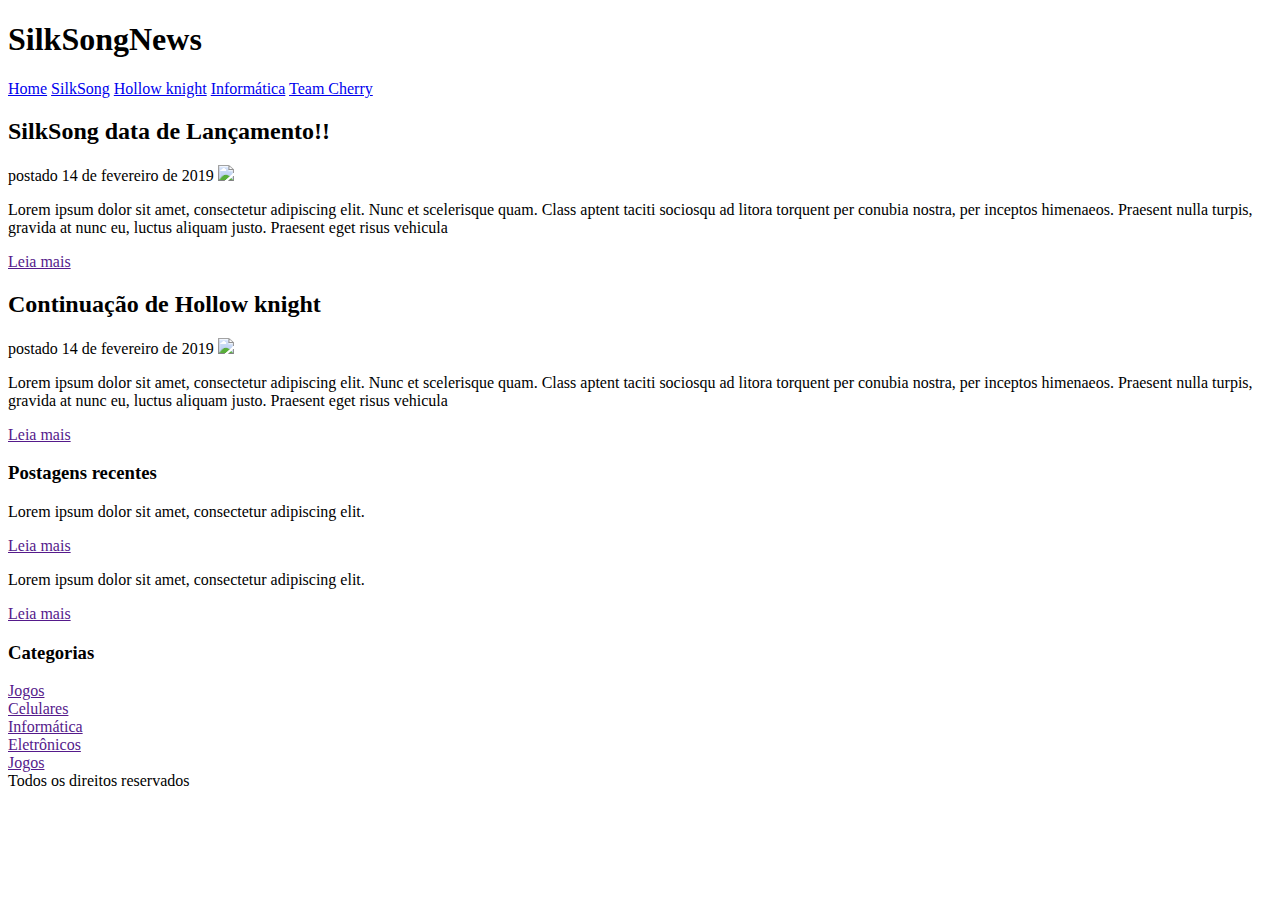
==== index.html @ e31b4811 "Add files via upload" ====
<!DOCTYPE html>
<html>
<head>
	<title>TecBlog - O seu Blog de tecnologia</title>
	<meta charset="utf-8">
	<link rel="stylesheet" type="text/css" href="css/estilo.css">
</head>
<body>

	<div id="area-cabecalho">
		
		<div id="area-logo">
			<h1 class="branco">SilkSong<span>News</span></h1>
		</div>
		<div id="area-menu">
			<a href="index.html">Home</a>
			<a href="jogos.html">SilkSong</a>
			<a href="celulares.html">Hollow knight</a>
			<a href="informatica.html">Informática</a>
			<a href="eletronicos.html">Team Cherry</a>
		</div>

	</div>

	<div id="area-principal">

		<div id="area-postagens">
			
			<!-- abertura postagem -->
			<div class="postagem">
				<h2>SilkSong data de Lançamento!!</h2>
				<span class="data-postagem">postado 14 de fevereiro de 2019</span>
				<img width="620px" src="img/NintendoSwitch2_Hollow_Knight_Silksong_KeyArt2.png">
				<p>
					Lorem ipsum dolor sit amet, consectetur adipiscing elit. Nunc et scelerisque quam. Class aptent taciti sociosqu ad litora torquent per conubia nostra, per inceptos himenaeos. Praesent nulla turpis, gravida at nunc eu, luctus aliquam justo. Praesent eget risus vehicula
				</p>
				<a href="">Leia mais</a>
			</div><!--// fechamento postagem -->

			<!-- abertura postagem -->
			<div class="postagem">
				<h2>Continuação de Hollow knight</h2>
				<span class="data-postagem">postado 14 de fevereiro de 2019</span>
				<img width="620px" src="img/Hollow_Knight_first_cover_art.webp">
				<p>
					Lorem ipsum dolor sit amet, consectetur adipiscing elit. Nunc et scelerisque quam. Class aptent taciti sociosqu ad litora torquent per conubia nostra, per inceptos himenaeos. Praesent nulla turpis, gravida at nunc eu, luctus aliquam justo. Praesent eget risus vehicula
				</p>
				<a href="">Leia mais</a>
			</div><!--// fechamento postagem -->

		</div>
		<div id="area-lateral">
			

			<div class="conteudo-lateral">
				<h3>Postagens recentes</h3>
				
				<div class="postagem-lateral">
					<p>Lorem ipsum dolor sit amet, consectetur adipiscing elit.</p>
					<a href="">Leia mais</a>
				</div>

				<div class="postagem-lateral" style="border-bottom: none;">
					<p>Lorem ipsum dolor sit amet, consectetur adipiscing elit.</p>
					<a href="">Leia mais</a>
				</div>

			</div>

			<div class="conteudo-lateral">
				<h3>Categorias</h3>
				
				<a href="">Jogos</a><br>
				<a href="">Celulares</a><br>
				<a href="">Informática</a><br>
				<a href="">Eletrônicos</a><br>
				<a href="">Jogos</a><br>

			</div>


		</div>

		<div id="rodape">
			Todos os direitos reservados
		</div>

	</div>

</body>
</html>
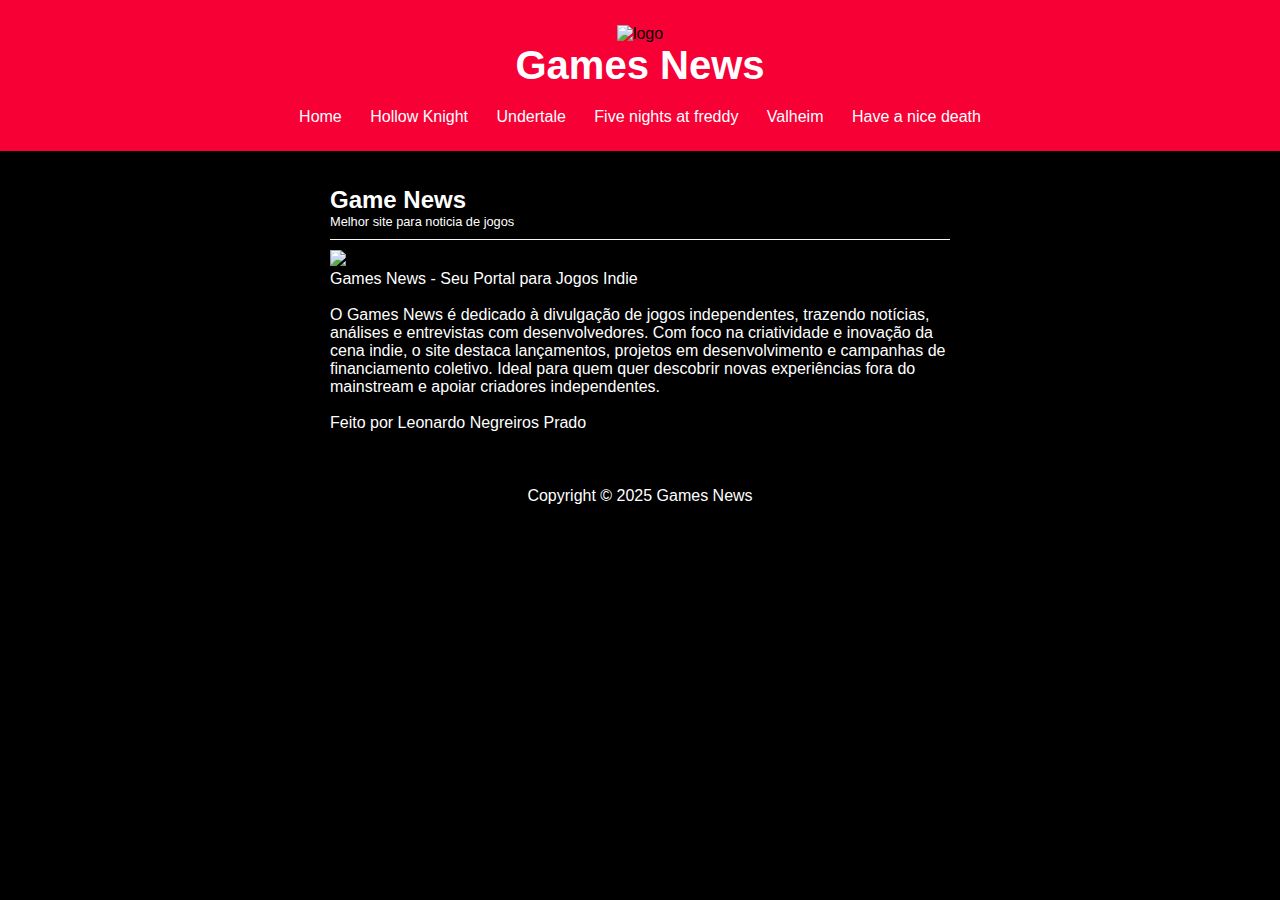
==== commit 363a35a7: "Add files via upload" ====
--- a/index.html
+++ b/index.html
@@ -1,23 +1,25 @@
 <!DOCTYPE html>
 <html>
 <head>
-	<title>TecBlog - O seu Blog de tecnologia</title>
+	<title>Games News</title>
 	<meta charset="utf-8">
-	<link rel="stylesheet" type="text/css" href="css/estilo.css">
+	<link rel="stylesheet" type="text/css" href="estilo.css">
 </head>
 <body>
 
 	<div id="area-cabecalho">
 		
 		<div id="area-logo">
-			<h1 class="branco">SilkSong<span>News</span></h1>
+			<img src="img/hollow cabeca.png" alt="logo" style="width: 100px;" >
+			<h1 class="branco">Games News</h1>
 		</div>
 		<div id="area-menu">
 			<a href="index.html">Home</a>
-			<a href="jogos.html">SilkSong</a>
-			<a href="celulares.html">Hollow knight</a>
-			<a href="informatica.html">Informática</a>
-			<a href="eletronicos.html">Team Cherry</a>
+			<a href="Hollow knight.html">Hollow Knight</a>
+			<a href="Undertale.html">Undertale</a>
+			<a href="Five.html">Five nights at freddy</a>
+			<a href="Valheim.html">Valheim</a>
+			<a href="death.html">Have a nice death</a>
 		</div>
 
 	</div>
@@ -28,61 +30,24 @@
 			
 			<!-- abertura postagem -->
 			<div class="postagem">
-				<h2>SilkSong data de Lançamento!!</h2>
-				<span class="data-postagem">postado 14 de fevereiro de 2019</span>
-				<img width="620px" src="img/NintendoSwitch2_Hollow_Knight_Silksong_KeyArt2.png">
+				<h2>Game News</h2>
+				<span class="data-postagem">Melhor site para noticia de jogos </span>
+				<img width="620px" src="img/INICIO.jpg">
 				<p>
-					Lorem ipsum dolor sit amet, consectetur adipiscing elit. Nunc et scelerisque quam. Class aptent taciti sociosqu ad litora torquent per conubia nostra, per inceptos himenaeos. Praesent nulla turpis, gravida at nunc eu, luctus aliquam justo. Praesent eget risus vehicula
+					Games News - Seu Portal para Jogos Indie <br> <br>
+
+					O Games News é dedicado à divulgação de jogos independentes, trazendo notícias, análises e entrevistas com desenvolvedores. Com foco na criatividade e inovação da cena indie, o site destaca lançamentos, projetos em desenvolvimento e campanhas de financiamento coletivo. Ideal para quem quer descobrir novas experiências fora do mainstream e apoiar criadores independentes. <br> <br>
+					Feito por Leonardo Negreiros Prado
 				</p>
-				<a href="">Leia mais</a>
+
 			</div><!--// fechamento postagem -->
-
-			<!-- abertura postagem -->
-			<div class="postagem">
-				<h2>Continuação de Hollow knight</h2>
-				<span class="data-postagem">postado 14 de fevereiro de 2019</span>
-				<img width="620px" src="img/Hollow_Knight_first_cover_art.webp">
-				<p>
-					Lorem ipsum dolor sit amet, consectetur adipiscing elit. Nunc et scelerisque quam. Class aptent taciti sociosqu ad litora torquent per conubia nostra, per inceptos himenaeos. Praesent nulla turpis, gravida at nunc eu, luctus aliquam justo. Praesent eget risus vehicula
-				</p>
-				<a href="">Leia mais</a>
-			</div><!--// fechamento postagem -->
-
-		</div>
-		<div id="area-lateral">
-			
-
-			<div class="conteudo-lateral">
-				<h3>Postagens recentes</h3>
-				
-				<div class="postagem-lateral">
-					<p>Lorem ipsum dolor sit amet, consectetur adipiscing elit.</p>
-					<a href="">Leia mais</a>
-				</div>
-
-				<div class="postagem-lateral" style="border-bottom: none;">
-					<p>Lorem ipsum dolor sit amet, consectetur adipiscing elit.</p>
-					<a href="">Leia mais</a>
-				</div>
-
-			</div>
-
-			<div class="conteudo-lateral">
-				<h3>Categorias</h3>
-				
-				<a href="">Jogos</a><br>
-				<a href="">Celulares</a><br>
-				<a href="">Informática</a><br>
-				<a href="">Eletrônicos</a><br>
-				<a href="">Jogos</a><br>
-
-			</div>
 
 
 		</div>
+		
 
-		<div id="rodape">
-			Todos os direitos reservados
+		<div id="rodape" style="color: white;">
+			Copyright © 2025 Games News 
 		</div>
 
 	</div>
--- a/estilo.css
+++ b/estilo.css
@@ -0,0 +1,124 @@
+/*Limpar formatações padrão*/
+* {
+	margin: 0;
+	padding: 0;
+}
+
+body {
+	font-size: 1em;
+	font-family: "Trebuchet MS", Helvetica, sans-serif;
+	background: black;
+}
+
+p{
+	color: white;
+}
+
+/*
+**** Layout ****
+*/
+#area-cabecalho {
+	background-color: #f70036;
+	padding: 15px;
+	text-align: center;
+}
+
+#area-logo, #area-menu {
+	padding: 10px;
+}
+
+#area-principal {
+	width: 920px;
+	margin-left: auto;
+	margin-right: auto;
+	padding: 15px;
+
+}
+
+#area-postagens {
+	width: 660px;
+	margin-left: auto;
+	margin-right: auto;
+}
+
+#area-lateral {
+	width: 240px;
+	float: right;
+}
+
+.postagem{
+	padding: 20px;
+	margin-bottom: 20px;
+	background: black;
+}
+
+
+#rodape {
+	clear: both;
+	text-align: center;
+	padding: 15px;
+	background: black;
+}
+
+/*
+**** Formatação do menu ****
+*/
+a {
+	text-decoration: none;	
+}
+
+a:link, a:visited {
+	color: white;
+}
+
+a:hover {
+	text-decoration: underline;
+}
+
+#area-cabecalho a:link, #area-cabecalho a:visited {
+	color: #FFF;
+	padding: 8px 12px;
+}
+
+#area-cabecalho a:hover {
+	color: red;
+	background: #FFF;
+	text-decoration: none;
+}
+
+/*
+**** Formatações em geral ****
+*/
+h1 {
+	color: #4e4e4e;
+	font-size: 2.5em;
+}
+
+h2 {
+	color: white;
+}
+
+h3 {
+	color: #565656;
+	background: #CCC;
+	padding: 5px;
+}
+
+.branco{
+	color: white;
+}
+
+.data-postagem {
+	font-size: 0.8em;
+	border-bottom: 1px solid #f4f4f4;
+	padding-bottom: 10px;
+	margin-bottom: 10px;
+	display: block;
+	color: white;
+}
+
+
+
+
+
+
